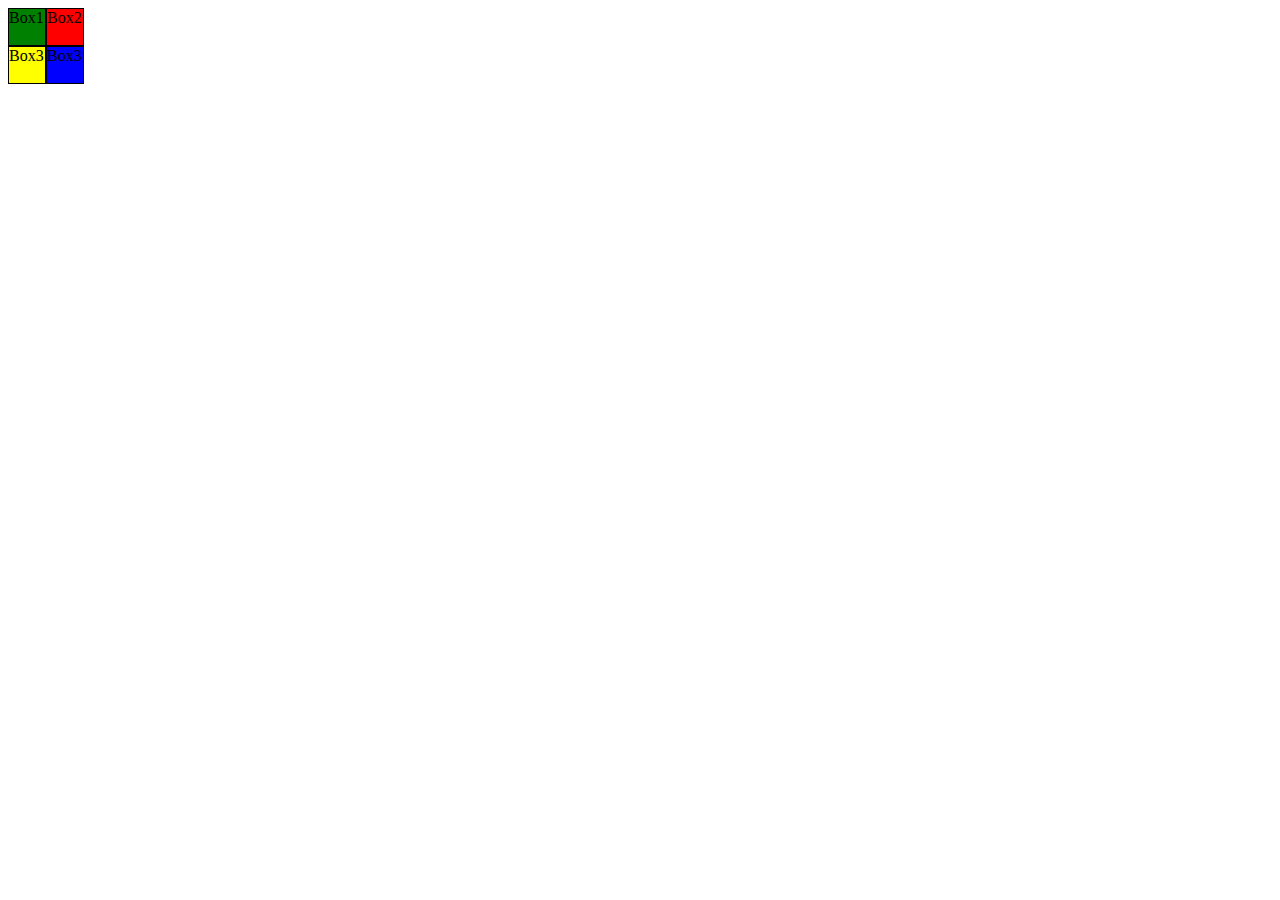
==== docs/index.html @ c8934a46 "styles" ====
<!doctype html>

<html lang="en">
<head>
    <meta charset="utf-8">

    <title>The HTML5 Herald</title>
    <meta name="description" content="The HTML5 Herald">
    <meta name="author" content="SitePoint">

    <link rel="stylesheet" href="css/styles.css?v=1.0">

</head>

<body>
<div id="box1" class="box">
    Box1
</div>
<div id="box2" class="box">
    Box2
</div>
<div id="box3" class="box">
    Box3
</div>
<div id="box4" class="box">
    Box3
</div>
<script src="javascript/scripts.js"></script>
</body>
</html>
---- docs/css/styles.css ----
#box1{
    background-color: green;
    float:left;
}
#box2{
    background-color: red;
    float: left;
}
#box3{
    background-color: yellow;
    clear:left;
    float:left;
}
#box4{
    background-color: blue;
    float:left;
}
.box{
    height: 36px;
    width: 36px;
    border: black 1px solid;


}
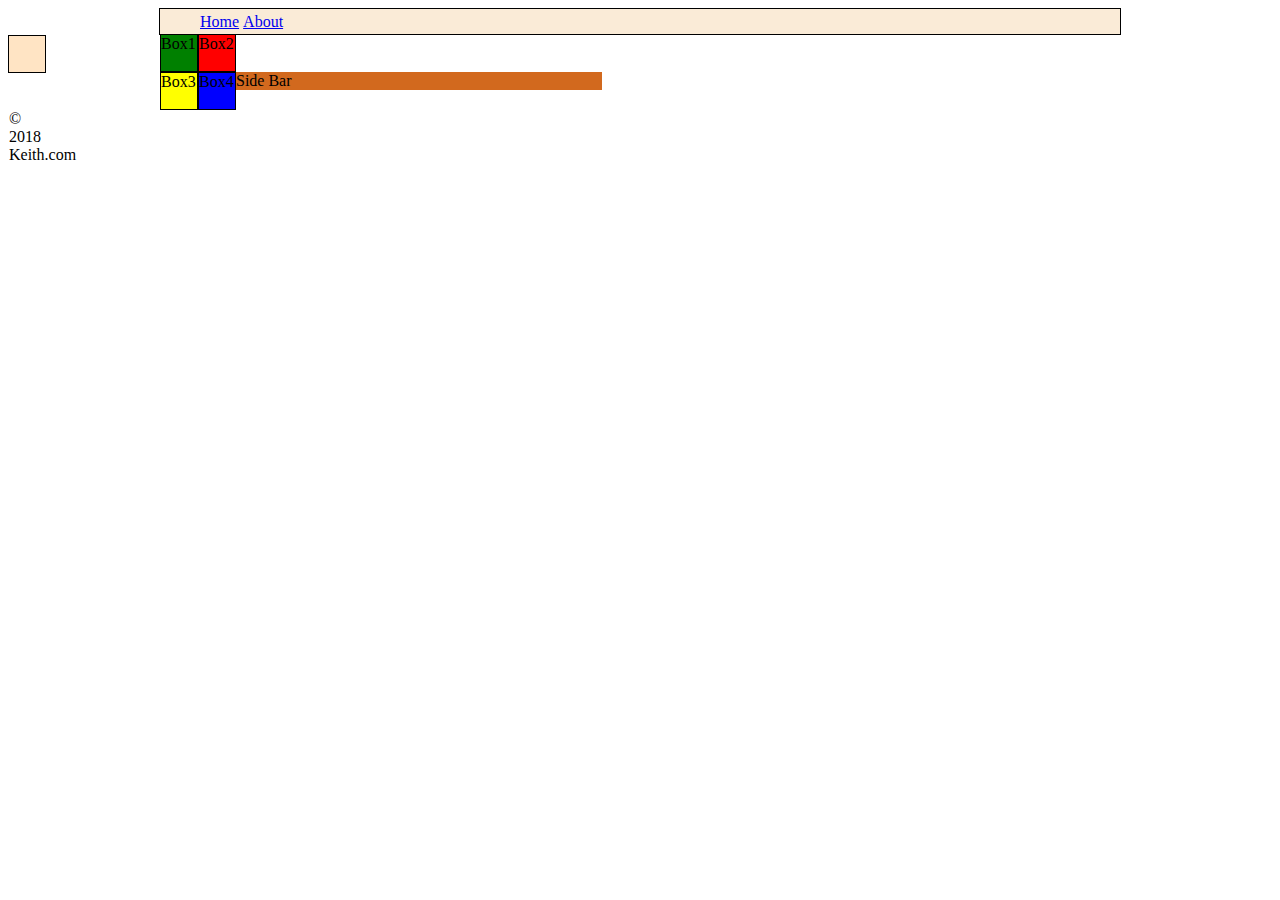
==== commit b3ab93fe: "sidebar" ====
--- a/docs/index.html
+++ b/docs/index.html
@@ -13,6 +13,12 @@
 </head>
 
 <body>
+<div id="wrapper">
+    <div id="menu">
+        <ul>
+            <li><a href="index.html">Home</a></li>
+            <li><a href="about.html">About</a></li>
+        </ul></div>
 <div id="box1" class="box">
     Box1
 </div>
@@ -23,8 +29,14 @@
     Box3
 </div>
 <div id="box4" class="box">
-    Box3
+    Box4
 </div>
+
+    </div>
+    <div id="sidebar" > Side Bar</div>
+    <div id="footer" class="box"><p>&copy; 2018 Keith.com
+        <p></div>
+
 <script src="javascript/scripts.js"></script>
 </body>
 </html>--- a/docs/css/styles.css
+++ b/docs/css/styles.css
@@ -21,4 +21,35 @@
     border: black 1px solid;
 
 
+}
+#wrapper{
+    width: 960px;
+    border: 1px solid black;
+    margin-left: auto;
+    margin-right:auto;
+}
+#menu {
+    background-color: antiquewhite;
+    height: 25px;
+    line-height: 25px;
+}
+#menu ul{
+    margin: 0;
+}
+#menu li{
+    display: inline;
+}
+#content{
+    width: 593px;
+    background-color: blanchedalmond;
+    float: left;
+}
+
+#sidebar{
+    background-color: chocolate;
+    width: 366px;
+    float: left;
+}
+#footer{
+    background-color: bisque;
 }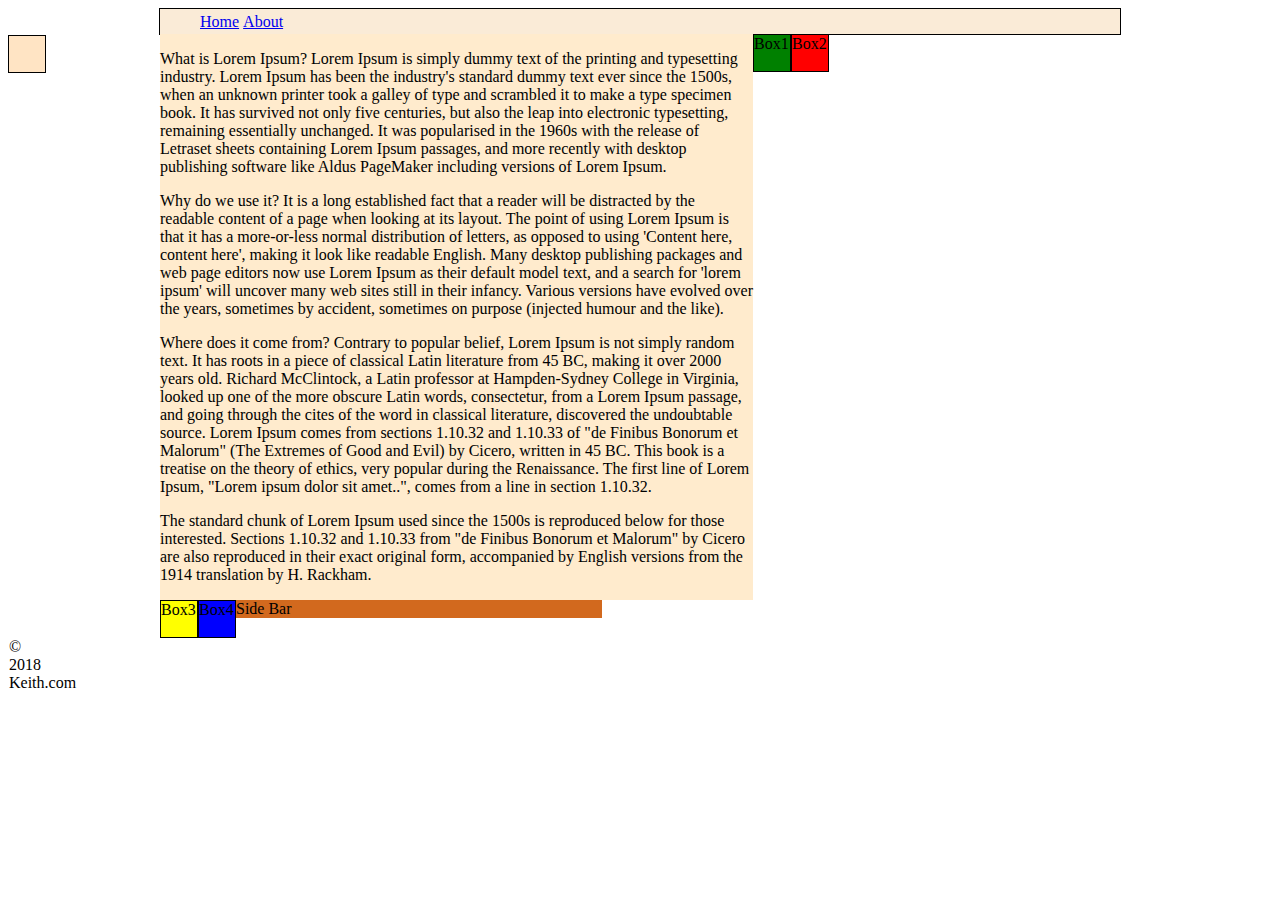
==== commit 38d9e795: "text" ====
--- a/docs/index.html
+++ b/docs/index.html
@@ -18,24 +18,61 @@
         <ul>
             <li><a href="index.html">Home</a></li>
             <li><a href="about.html">About</a></li>
-        </ul></div>
-<div id="box1" class="box">
-    Box1
+        </ul>
+    </div>
+    <div id="content">
+        <p>
+            What is Lorem Ipsum?
+            Lorem Ipsum is simply dummy text of the printing and typesetting industry. Lorem Ipsum has been the
+            industry's standard dummy text ever since the 1500s, when an unknown printer took a galley of type and
+            scrambled it to make a type specimen book. It has survived not only five centuries, but also the leap into
+            electronic typesetting, remaining essentially unchanged. It was popularised in the 1960s with the release of
+            Letraset sheets containing Lorem Ipsum passages, and more recently with desktop publishing software like
+            Aldus PageMaker including versions of Lorem Ipsum.
+        </p>
+        <p> Why do we use it?
+            It is a long established fact that a reader will be distracted by the readable content of a page when
+            looking at its layout. The point of using Lorem Ipsum is that it has a more-or-less normal distribution of
+            letters, as opposed to using 'Content here, content here', making it look like readable English. Many
+            desktop publishing packages and web page editors now use Lorem Ipsum as their default model text, and a
+            search for 'lorem ipsum' will uncover many web sites still in their infancy. Various versions have evolved
+            over the years, sometimes by accident, sometimes on purpose (injected humour and the like).
+
+        </p>
+        <p> Where does it come from?
+            Contrary to popular belief, Lorem Ipsum is not simply random text. It has roots in a piece of classical
+            Latin literature from 45 BC, making it over 2000 years old. Richard McClintock, a Latin professor at
+            Hampden-Sydney College in Virginia, looked up one of the more obscure Latin words, consectetur, from a Lorem
+            Ipsum passage, and going through the cites of the word in classical literature, discovered the undoubtable
+            source. Lorem Ipsum comes from sections 1.10.32 and 1.10.33 of "de Finibus Bonorum et Malorum" (The Extremes
+            of Good and Evil) by Cicero, written in 45 BC. This book is a treatise on the theory of ethics, very popular
+            during the Renaissance. The first line of Lorem Ipsum, "Lorem ipsum dolor sit amet..", comes from a line in
+            section 1.10.32.
+        </p>
+        <p>
+
+            The standard chunk of Lorem Ipsum used since the 1500s is reproduced below for those interested. Sections
+            1.10.32 and 1.10.33 from "de Finibus Bonorum et Malorum" by Cicero are also reproduced in their exact
+            original form, accompanied by English versions from the 1914 translation by H. Rackham.
+        </p>
+    </div>
+    <div id="box1" class="box">
+        Box1
+    </div>
+    <div id="box2" class="box">
+        Box2
+    </div>
+    <div id="box3" class="box">
+        Box3
+    </div>
+    <div id="box4" class="box">
+        Box4
+    </div>
+
 </div>
-<div id="box2" class="box">
-    Box2
-</div>
-<div id="box3" class="box">
-    Box3
-</div>
-<div id="box4" class="box">
-    Box4
-</div>
-
-    </div>
-    <div id="sidebar" > Side Bar</div>
-    <div id="footer" class="box"><p>&copy; 2018 Keith.com
-        <p></div>
+<div id="sidebar"> Side Bar</div>
+<div id="footer" class="box"><p>&copy; 2018 Keith.com
+    <p></div>
 
 <script src="javascript/scripts.js"></script>
 </body>
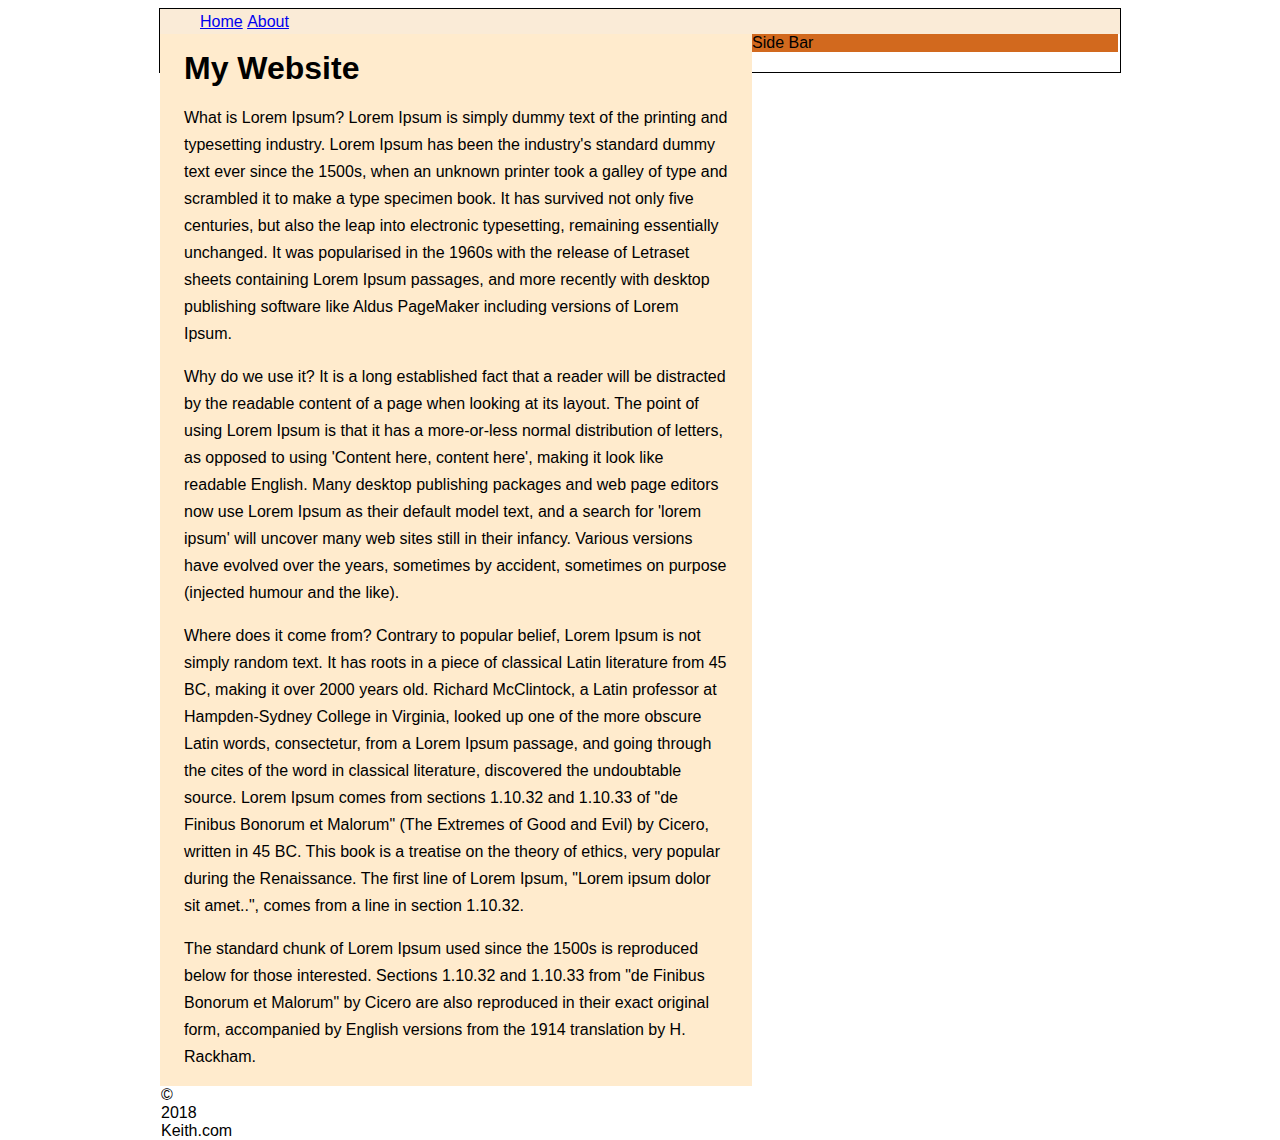
==== commit 8e1f51a6: "image added" ====
--- a/docs/index.html
+++ b/docs/index.html
@@ -21,6 +21,7 @@
         </ul>
     </div>
     <div id="content">
+        <h1>My Website</h1>
         <p>
             What is Lorem Ipsum?
             Lorem Ipsum is simply dummy text of the printing and typesetting industry. Lorem Ipsum has been the
@@ -55,25 +56,14 @@
             1.10.32 and 1.10.33 from "de Finibus Bonorum et Malorum" by Cicero are also reproduced in their exact
             original form, accompanied by English versions from the 1914 translation by H. Rackham.
         </p>
-    </div>
-    <div id="box1" class="box">
-        Box1
-    </div>
-    <div id="box2" class="box">
-        Box2
-    </div>
-    <div id="box3" class="box">
-        Box3
-    </div>
-    <div id="box4" class="box">
-        Box4
-    </div>
+
 
 </div>
 <div id="sidebar"> Side Bar</div>
 <div id="footer" class="box"><p>&copy; 2018 Keith.com
-    <p></div>
+    </p></div>
 
-<script src="javascript/scripts.js"></script>
+<script src="js/scripts.js"></script>
+</div>
 </body>
 </html>--- a/docs/css/styles.css
+++ b/docs/css/styles.css
@@ -1,4 +1,6 @@
-#box1{
+body{
+    font-family: Helvetica, "Helvetica Neue", SansSerif, serif;
+}#box1{
     background-color: green;
     float:left;
 }
@@ -40,9 +42,13 @@
     display: inline;
 }
 #content{
-    width: 593px;
+    width: 544px;
     background-color: blanchedalmond;
     float: left;
+    padding-left: 24px;
+    padding-right: 24px;
+    line-height: 27px;
+
 }
 
 #sidebar{
